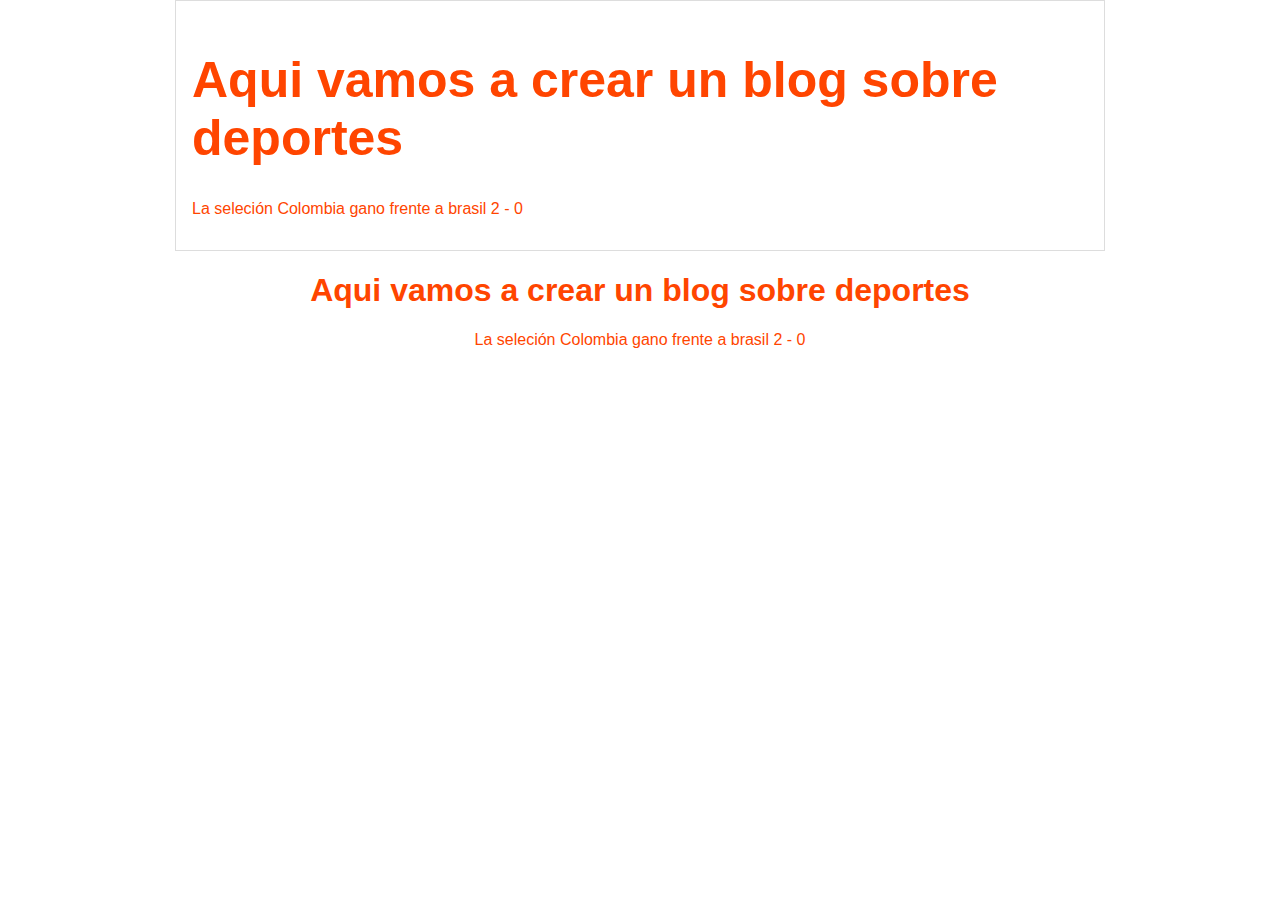
==== blog.html @ 67441b73 "cambios al ejercicio de branches" ====
<!DOCTYPE html>
<html lang="en">
<head>
    <meta charset="UTF-8">
    <meta http-equiv="X-UA-Compatible" content="IE=edge">
    <meta name="viewport" content="width=device-width, initial-scale=1.0">
    <title>El titulo del post</title>
    <link rel="stylesheet" href="css/estilos.css">
</head>
<body>
    <div id="container">        
        <div id="post">
            <h1>Aqui vamos a crear un blog sobre deportes</h1>
            <p>La seleción Colombia gano frente a brasil 2 - 0</p>
        </div>
    </div>
    <h1>Aqui vamos a crear un blog sobre deportes</h1>
    <p>La seleción Colombia gano frente a brasil 2 - 0</p>
</body>
</html>
---- css/estilos.css ----
body
{
    color: orangered;
    text-align: center;
    font-family: Arial, Helvetica, sans-serif;
    font-size: 16px;
    margin: 0;
    padding: 0;
}

#container
{
    width: 70%;
    padding: 1em;
    text-align: left;
    border: 1px solid #DDD;
    margin: 0 auto;
}

#container h1
{
    font-size: 50px;
}
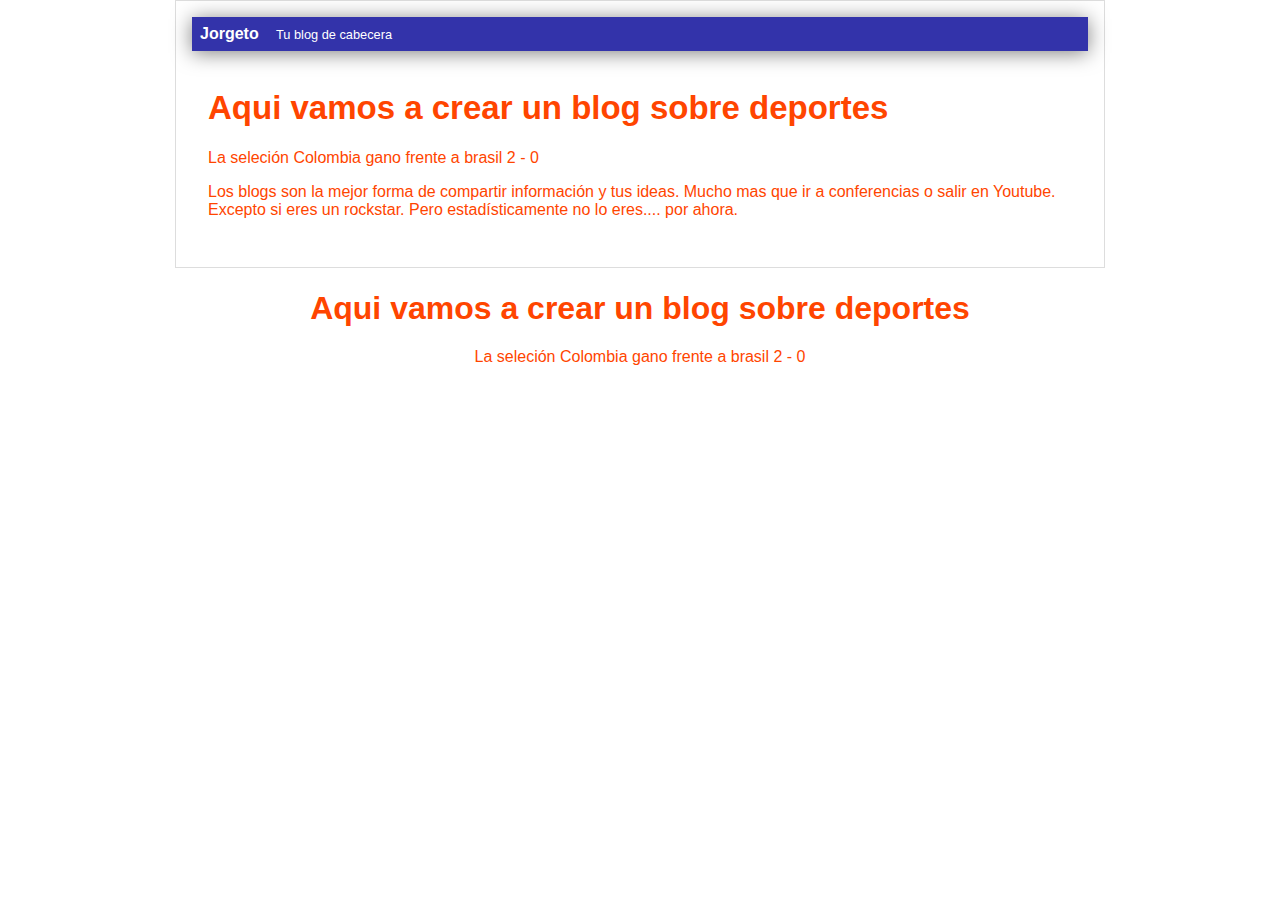
==== commit ece5e4ed: "Agregando estilo a nuestra cabecera del blog" ====
--- a/blog.html
+++ b/blog.html
@@ -8,10 +8,15 @@
     <link rel="stylesheet" href="css/estilos.css">
 </head>
 <body>
-    <div id="container">        
+    <div id="container">
+        <div id="cabecera">
+            Jorgeto
+            <span id="tagline">Tu blog de cabecera</span>
+        </div>
         <div id="post">
             <h1>Aqui vamos a crear un blog sobre deportes</h1>
             <p>La seleción Colombia gano frente a brasil 2 - 0</p>
+            <p>Los blogs son la mejor forma de compartir información y tus ideas. Mucho mas que ir a conferencias o salir en Youtube. Excepto si eres un rockstar. Pero estadísticamente no lo eres.... por ahora.</p>
         </div>
     </div>
     <h1>Aqui vamos a crear un blog sobre deportes</h1>
--- a/css/estilos.css
+++ b/css/estilos.css
@@ -6,6 +6,23 @@
     font-size: 16px;
     margin: 0;
     padding: 0;
+}
+
+#cabecera
+{
+    background: #33A;
+    box-shadow: 0px 2px 20px 0px rgba(0,0,0,0.5);
+    color: white;
+    font-weight: bold;
+    margin: 0;
+    padding: 0.5em;
+}
+
+#cabecera #tagline
+{
+    padding: 0 0 0 1em;
+    font-weight: normal;
+    font-size: 0.8em;
 }
 
 #container
@@ -19,5 +36,10 @@
 
 #container h1
 {
-    font-size: 50px;
+    font-size: 33px;
+}
+
+#post
+{
+    padding: 1em;
 }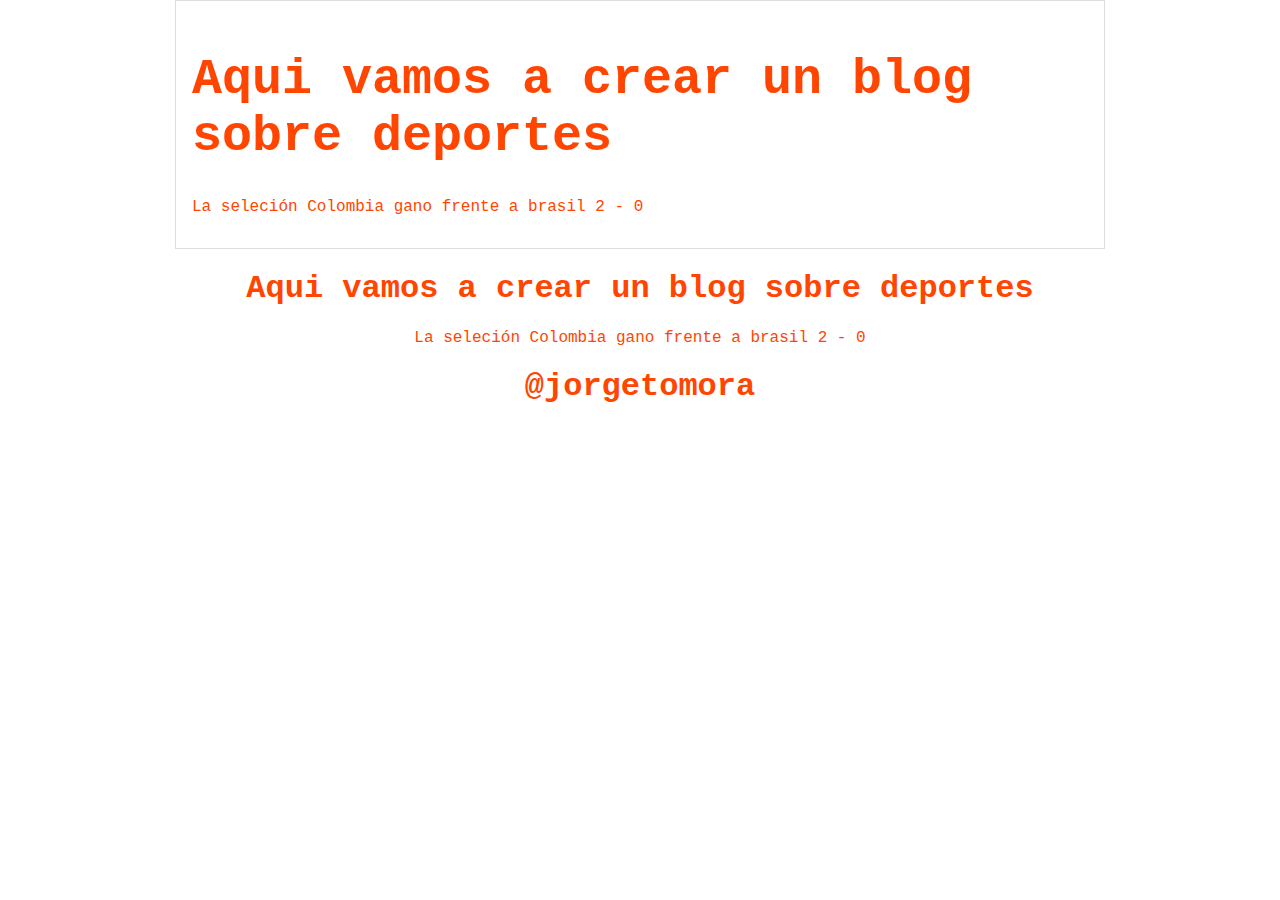
==== commit 7c3317bf: "Cambio de estilo y red social" ====
--- a/blog.html
+++ b/blog.html
@@ -8,18 +8,14 @@
     <link rel="stylesheet" href="css/estilos.css">
 </head>
 <body>
-    <div id="container">
-        <div id="cabecera">
-            Jorgeto
-            <span id="tagline">Tu blog de cabecera</span>
-        </div>
+    <div id="container">        
         <div id="post">
             <h1>Aqui vamos a crear un blog sobre deportes</h1>
             <p>La seleción Colombia gano frente a brasil 2 - 0</p>
-            <p>Los blogs son la mejor forma de compartir información y tus ideas. Mucho mas que ir a conferencias o salir en Youtube. Excepto si eres un rockstar. Pero estadísticamente no lo eres.... por ahora.</p>
         </div>
     </div>
     <h1>Aqui vamos a crear un blog sobre deportes</h1>
     <p>La seleción Colombia gano frente a brasil 2 - 0</p>
+    <h1>@jorgetomora</h1>
 </body>
 </html>--- a/css/estilos.css
+++ b/css/estilos.css
@@ -2,27 +2,10 @@
 {
     color: orangered;
     text-align: center;
-    font-family: Arial, Helvetica, sans-serif;
+    font-family: 'Courier New', Courier, monospace;
     font-size: 16px;
     margin: 0;
     padding: 0;
-}
-
-#cabecera
-{
-    background: #33A;
-    box-shadow: 0px 2px 20px 0px rgba(0,0,0,0.5);
-    color: white;
-    font-weight: bold;
-    margin: 0;
-    padding: 0.5em;
-}
-
-#cabecera #tagline
-{
-    padding: 0 0 0 1em;
-    font-weight: normal;
-    font-size: 0.8em;
 }
 
 #container
@@ -36,10 +19,5 @@
 
 #container h1
 {
-    font-size: 33px;
-}
-
-#post
-{
-    padding: 1em;
+    font-size: 50px;
 }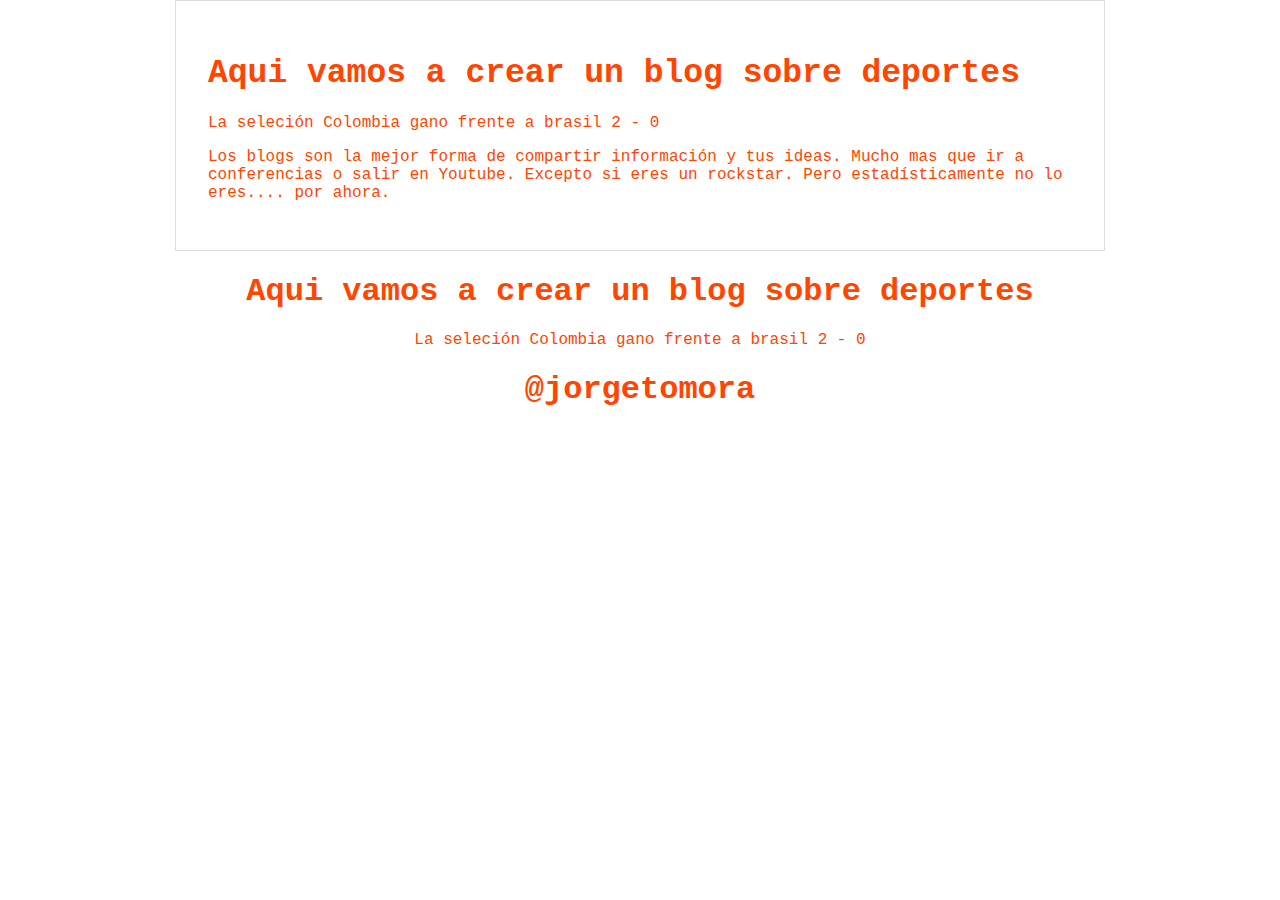
==== commit fff49bf8: "Arreglo error para merge" ====
--- a/blog.html
+++ b/blog.html
@@ -12,6 +12,7 @@
         <div id="post">
             <h1>Aqui vamos a crear un blog sobre deportes</h1>
             <p>La seleción Colombia gano frente a brasil 2 - 0</p>
+            <p>Los blogs son la mejor forma de compartir información y tus ideas. Mucho mas que ir a conferencias o salir en Youtube. Excepto si eres un rockstar. Pero estadísticamente no lo eres.... por ahora.</p>
         </div>
     </div>
     <h1>Aqui vamos a crear un blog sobre deportes</h1>
--- a/css/estilos.css
+++ b/css/estilos.css
@@ -6,6 +6,23 @@
     font-size: 16px;
     margin: 0;
     padding: 0;
+}
+
+#cabecera
+{
+    background: #33A;
+    box-shadow: 0px 2px 20px 0px rgba(0,0,0,0.5);
+    color: white;
+    font-weight: bold;
+    margin: 0;
+    padding: 0.5em;
+}
+
+#cabecera #tagline
+{
+    padding: 0 0 0 1em;
+    font-weight: normal;
+    font-size: 0.8em;
 }
 
 #container
@@ -19,5 +36,10 @@
 
 #container h1
 {
-    font-size: 50px;
+    font-size: 33px;
+}
+
+#post
+{
+    padding: 1em;
 }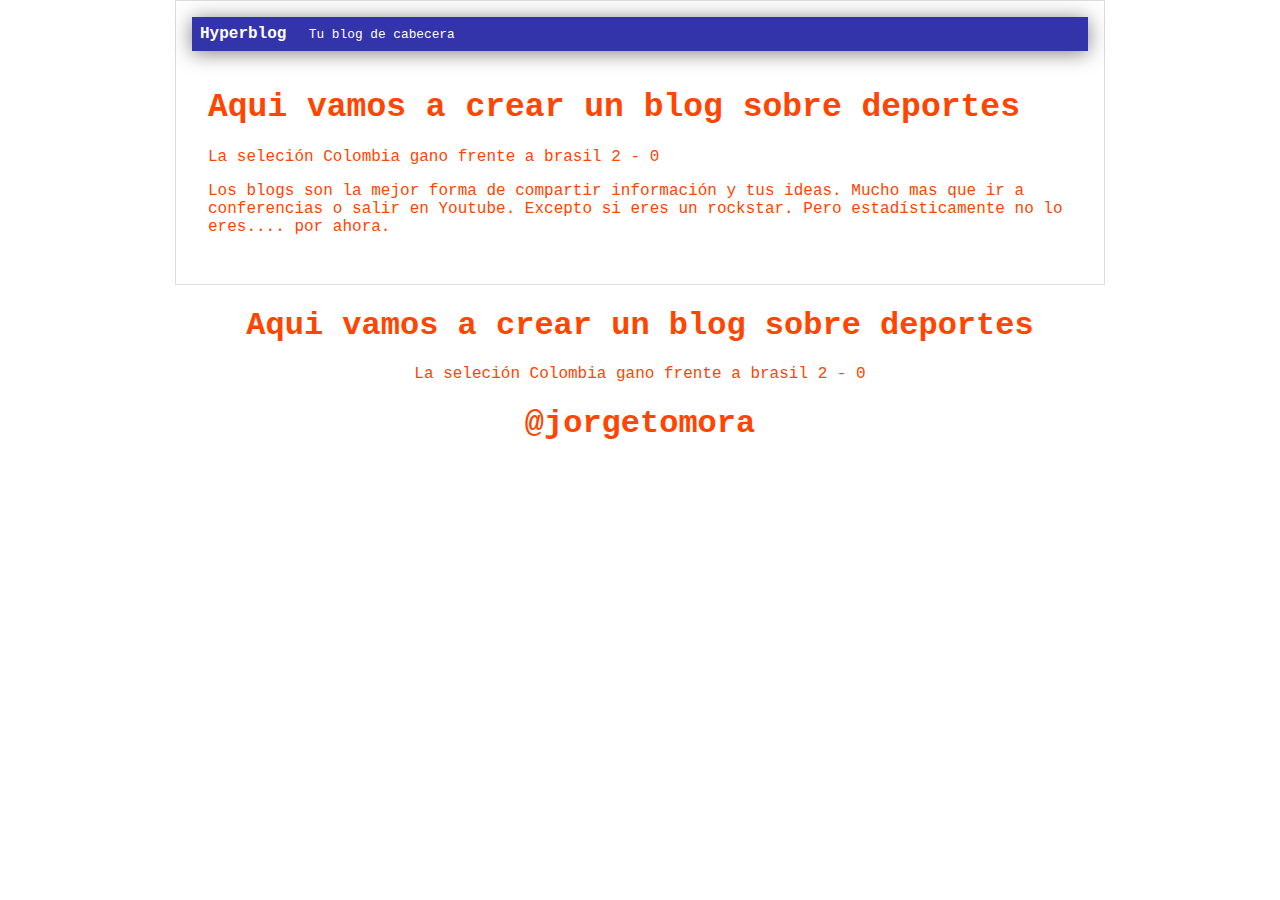
==== commit ea4d93f1: "Agregamos la cabecera" ====
--- a/blog.html
+++ b/blog.html
@@ -8,7 +8,11 @@
     <link rel="stylesheet" href="css/estilos.css">
 </head>
 <body>
-    <div id="container">        
+    <div id="container"> 
+        <div id="cabecera">
+            Hyperblog
+            <span id="tagline">Tu blog de cabecera</span>
+        </div>       
         <div id="post">
             <h1>Aqui vamos a crear un blog sobre deportes</h1>
             <p>La seleción Colombia gano frente a brasil 2 - 0</p>
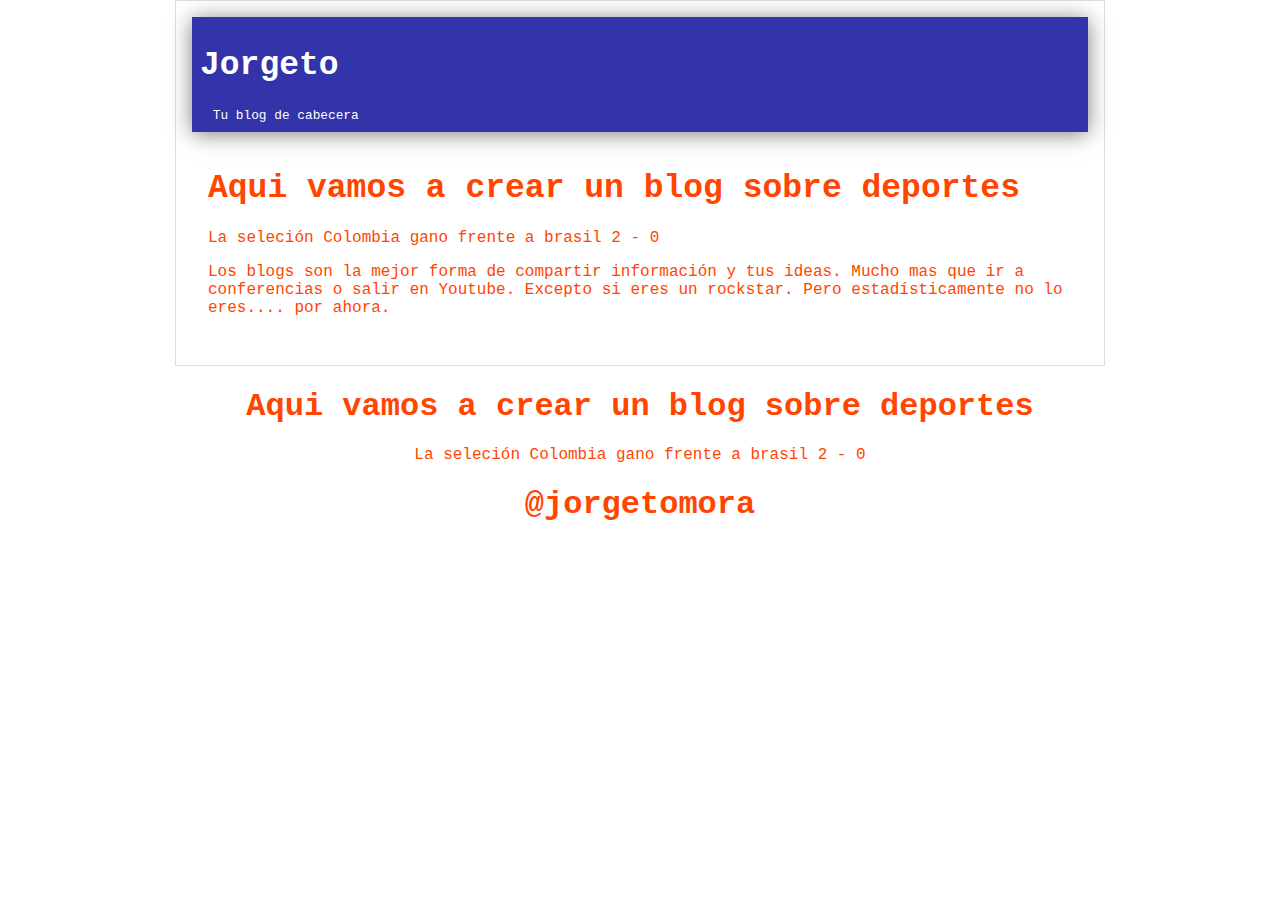
==== commit ba1a3410: "Agregamos la cabecera 2" ====
--- a/blog.html
+++ b/blog.html
@@ -10,7 +10,7 @@
 <body>
     <div id="container"> 
         <div id="cabecera">
-            Hyperblog
+            <h1>Jorgeto</h1>
             <span id="tagline">Tu blog de cabecera</span>
         </div>       
         <div id="post">
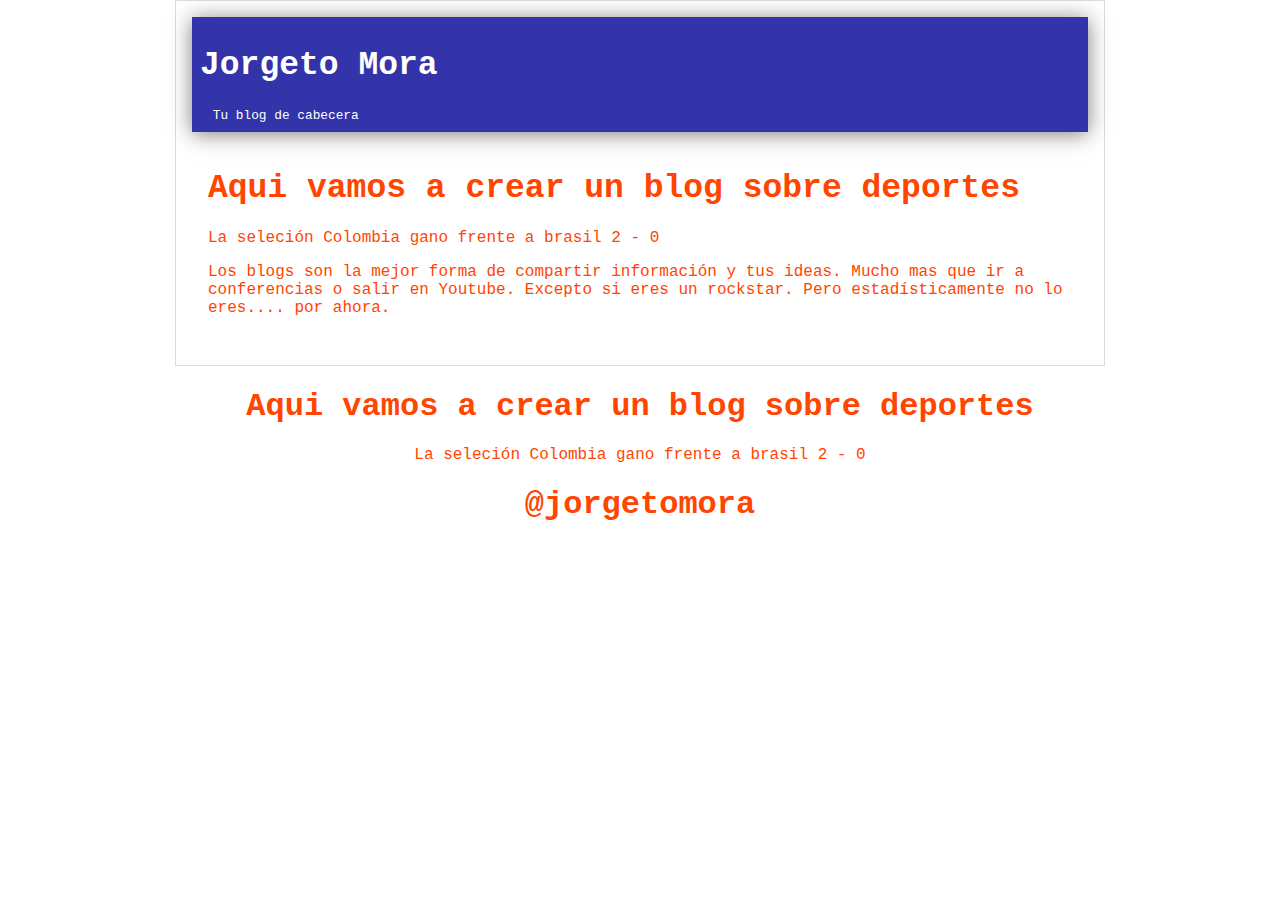
==== commit 9bf9d214: "Arreglo de titulo del blog" ====
--- a/blog.html
+++ b/blog.html
@@ -4,13 +4,13 @@
     <meta charset="UTF-8">
     <meta http-equiv="X-UA-Compatible" content="IE=edge">
     <meta name="viewport" content="width=device-width, initial-scale=1.0">
-    <title>El titulo del post</title>
+    <title>Ayudame Dios mio!</title>
     <link rel="stylesheet" href="css/estilos.css">
 </head>
 <body>
     <div id="container"> 
         <div id="cabecera">
-            <h1>Jorgeto</h1>
+            <h1>Jorgeto Mora</h1>
             <span id="tagline">Tu blog de cabecera</span>
         </div>       
         <div id="post">
@@ -23,4 +23,4 @@
     <p>La seleción Colombia gano frente a brasil 2 - 0</p>
     <h1>@jorgetomora</h1>
 </body>
-</html>+</html>
